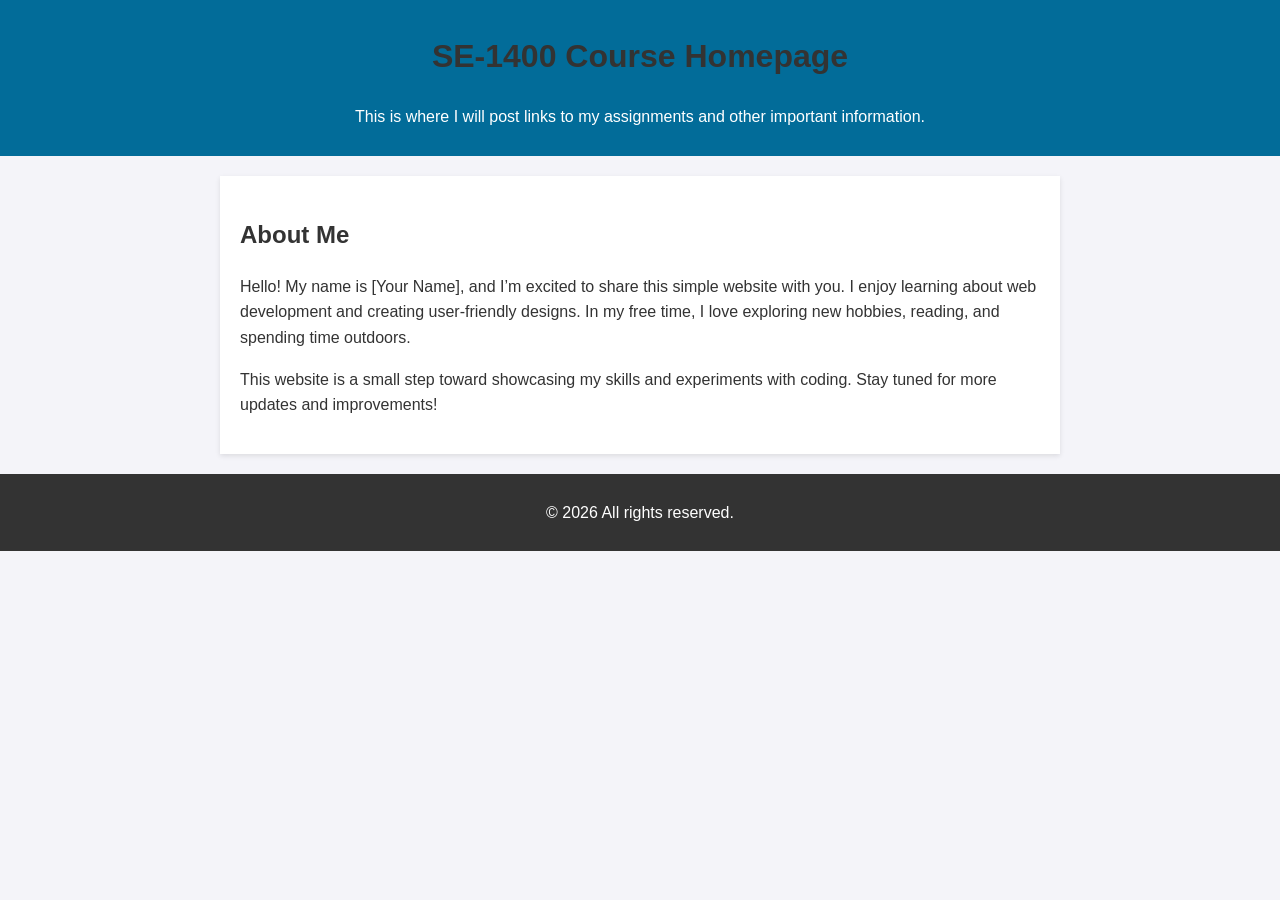
==== index.html @ 577c4e42 "completed index file" ====
<!DOCTYPE html>
<html lang="en">
<head>
    <meta charset="UTF-8">
    <meta name="viewport" content="width=device-width, initial-scale=1.0">
    <meta name="robots" content="noindex, nofollow">
    <title>SE1400 Assignmnet Files</title>
    <style>
        body { font-family: Arial, sans-serif; line-height: 1.6; margin: 0; padding: 0; background-color: #f4f4f9; color: #333; }
        header { background: #026c99; color: white; padding: 10px 0; text-align: center; }
        section { max-width: 800px; margin: 20px auto; padding: 20px; background: white; box-shadow: 0 2px 5px rgba(0, 0, 0, 0.1); }
        h1, h2 { color: #333; }
        ul { list-style: none; padding: 0; }
        ul li { margin: 5px 0; }
        ul li a { color: #026c99; text-decoration: none; font-weight: bold; }
        ul li a:hover { text-decoration: underline; }
        footer { text-align: center; padding: 10px; margin-top: 20px; background: #333; color: white; }
    </style>
</head>
<body>
    <header>
        <h1>SE-1400 Course Homepage</h1>
        <p>This is where I will post links to my assignments and other important information.</p>
    </header>
    <section>
        <h2>About Me</h2>
        <p>Hello! My name is [Your Name], and I’m excited to share this simple website with you. I enjoy learning about web development and creating user-friendly designs. In my free time, I love exploring new hobbies, reading, and spending time outdoors.</p>
        <p>This website is a small step toward showcasing my skills and experiments with coding. Stay tuned for more updates and improvements!</p>
    </section>
    <footer>
        <p>&copy; <span id="currentYear"></span> All rights reserved.</p>
    </footer>
    <script>
        document.getElementById('currentYear').textContent = new Date().getFullYear();
    </script>
</body>
</html>
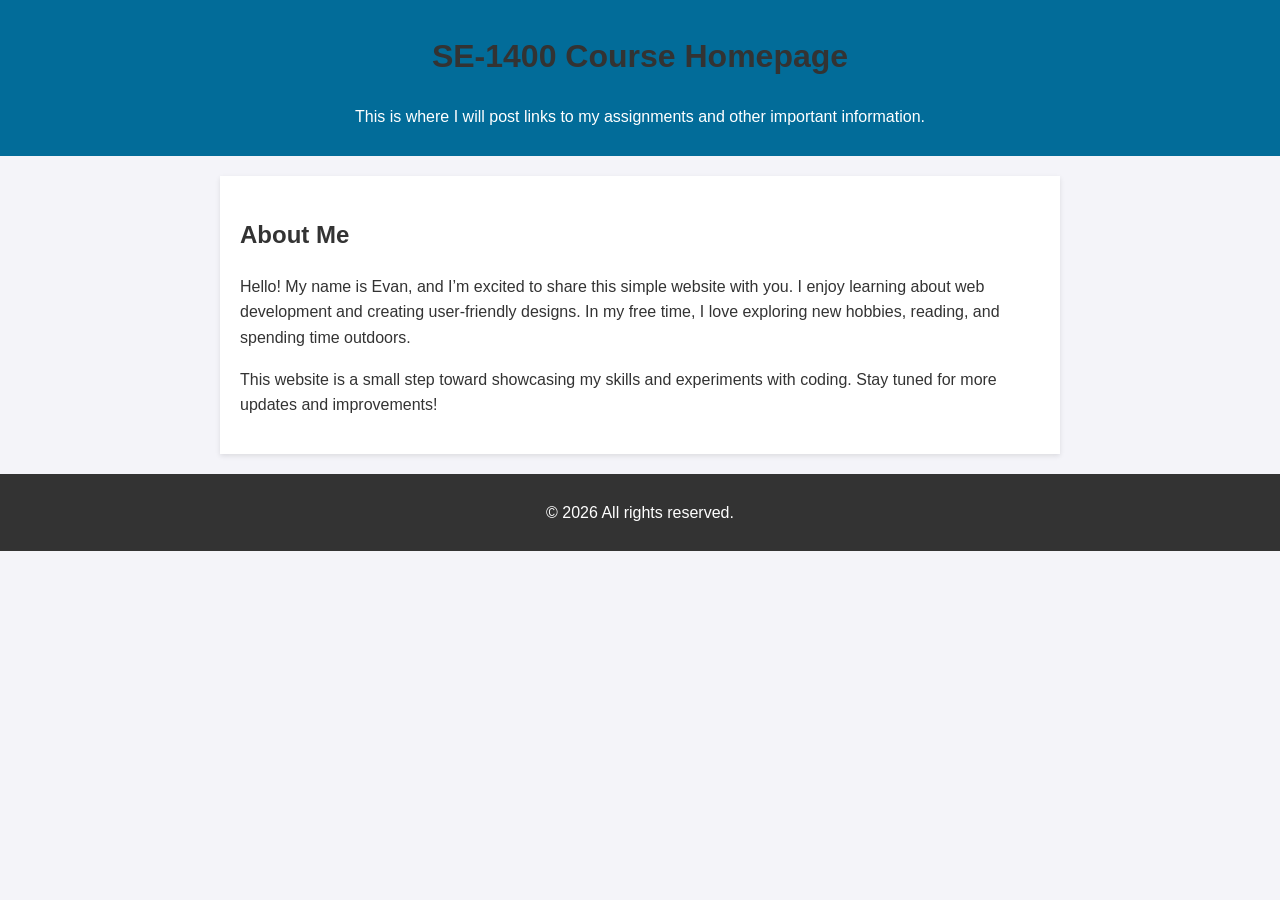
==== commit b74116f8: "Index file change" ====
--- a/index.html
+++ b/index.html
@@ -24,7 +24,7 @@
     </header>
     <section>
         <h2>About Me</h2>
-        <p>Hello! My name is [Your Name], and I’m excited to share this simple website with you. I enjoy learning about web development and creating user-friendly designs. In my free time, I love exploring new hobbies, reading, and spending time outdoors.</p>
+        <p>Hello! My name is Evan, and I’m excited to share this simple website with you. I enjoy learning about web development and creating user-friendly designs. In my free time, I love exploring new hobbies, reading, and spending time outdoors.</p>
         <p>This website is a small step toward showcasing my skills and experiments with coding. Stay tuned for more updates and improvements!</p>
     </section>
     <footer>
